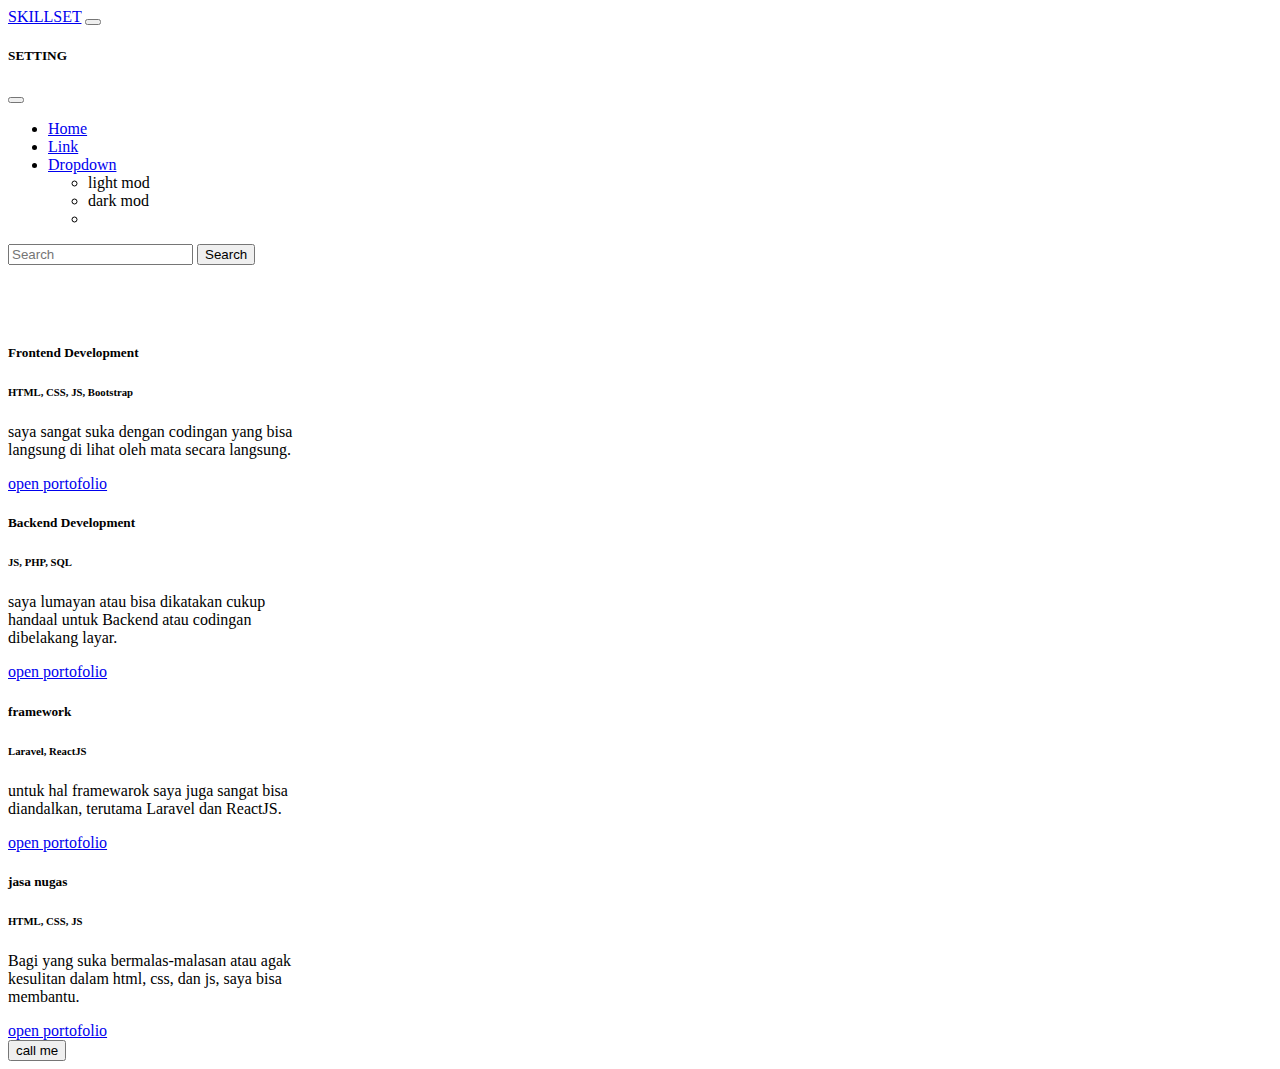
==== skill.html @ 2368690c "add code" ====
<!DOCTYPE html>
<html lang="en">

<head>
    <meta charset="UTF-8">
    <meta http-equiv="X-UA-Compatible" content="IE=edge">
    <meta name="viewport" content="width=device-width, initial-scale=1.0">
    <link rel="stylesheet" href="/css/style.css">
    <title>MY SKILL</title>
    <!-- CSS only -->
    <link href="https://cdn.jsdelivr.net/npm/bootstrap@5.2.2/dist/css/bootstrap.min.css" rel="stylesheet"
        integrity="sha384-Zenh87qX5JnK2Jl0vWa8Ck2rdkQ2Bzep5IDxbcnCeuOxjzrPF/et3URy9Bv1WTRi" crossorigin="anonymous">
</head>

<body>
    <!-- as a link -->
    <nav class="navbar navbar-dark bg-dark fixed-top">
        <div class="container-fluid">
            <a class="navbar-brand" href="#">SKILLSET</a>
            <button class="navbar-toggler" type="button" data-bs-toggle="offcanvas"
                data-bs-target="#offcanvasDarkNavbar" aria-controls="offcanvasDarkNavbar">
                <span class="navbar-toggler-icon"></span>
            </button>
            <div class="offcanvas offcanvas-end text-bg-dark" tabindex="-1" id="offcanvasDarkNavbar"
                aria-labelledby="offcanvasDarkNavbarLabel">
                <div class="offcanvas-header">
                    <h5 class="offcanvas-title" id="offcanvasDarkNavbarLabel">SETTING</h5>
                    <button type="button" class="btn-close btn-close-white" data-bs-dismiss="offcanvas"
                        aria-label="Close"></button>
                </div>
                <div class="offcanvas-body">
                    <ul class="navbar-nav justify-content-end flex-grow-1 pe-3">
                        <li class="nav-item">
                            <a class="nav-link active" aria-current="page" href="/index.HTML">Home</a>
                        </li>
                        <li class="nav-item">
                            <a class="nav-link" href="#">Link</a>
                        </li>
                        <li class="nav-item dropdown">
                            <a class="nav-link dropdown-toggle" href="#" role="button" data-bs-toggle="dropdown"
                                aria-expanded="false">
                                Dropdown
                            </a>
                            <ul class="dropdown-menu dropdown-menu-dark">
                                <li class="dropdown-item" style="cursor: pointer;"><span onclick="setDarkMod(false)"
                                        class="btn1">light mod</span></li>
                                <li class="dropdown-item" style="cursor: pointer;"><span onclick=" setDarkMod(true)"
                                        class="btn1">dark mod</span></li>
                                <li>
                                    <!-- <hr class="dropdown-divider"> -->
                                </li>
                                <!-- <li><a class="dropdown-item" href="#">Something else here</a></li> -->
                            </ul>
                        </li>
                    </ul>
                    <form class="d-flex mt-3" role="search">
                        <input class="form-control me-2" type="search" placeholder="Search" aria-label="Search">
                        <button class="btn btn-success" type="submit">Search</button>
                    </form>
                </div>
            </div>
        </div>
    </nav>


    <div class="d-flex justify-content-center" style="margin-top: 5rem;">
        <div class="d-sm-flex bg-dark shadow-lg p-3 mb-5 rounded">
            <div class="card m-2" style="width: 18rem;">
                <div class="card-body">
                    <h5 class="card-title">Frontend Development</h5>
                    <h6 class="card-subtitle mb-2 text-muted">HTML, CSS, JS, Bootstrap</h6>
                    <p class="card-text">saya sangat suka dengan codingan yang bisa langsung di lihat oleh mata secara
                        langsung.</p>
                    <a href="https://github.com/Hanzo080501/Hanzo080501.github.io" class="card-link">open portofolio</a>
                </div>
            </div>
            <div class="card m-2" style="width: 18rem;">
                <div class="card-body">
                    <h5 class="card-title">Backend Development</h5>
                    <h6 class="card-subtitle mb-2 text-muted">JS, PHP, SQL</h6>
                    <p class="card-text">saya lumayan atau bisa dikatakan cukup handaal untuk Backend atau codingan
                        dibelakang layar.<p>
                            <a href="https://github.com/Hanzo080501/Hanzo080501.github.io" class="card-link">open
                                portofolio</a>
                </div>
            </div>
            <div class="card m-2" style="width: 18rem;">
                <div class="card-body">
                    <h5 class="card-title">framework</h5>
                    <h6 class="card-subtitle mb-2 text-muted">Laravel, ReactJS</h6>
                    <p class="card-text">untuk hal framewarok saya juga sangat bisa diandalkan, terutama Laravel dan
                        ReactJS.</p>
                    <a href="https://github.com/Hanzo080501/Hanzo080501.github.io" class="card-link">open portofolio</a>
                </div>
            </div>
            <div class="card m-2" style="width: 18rem;">
                <div class="card-body">
                    <h5 class="card-title">jasa nugas</h5>
                    <h6 class="card-subtitle mb-2 text-muted">HTML, CSS, JS</h6>
                    <p class="card-text">Bagi yang suka bermalas-malasan atau agak kesulitan dalam html, css, dan js,
                        saya bisa membantu.</p>
                    <a href="https://github.com/Hanzo080501/Hanzo080501.github.io" class="card-link">open portofolio</a>
                </div>
            </div>
        </div>
    </div>
    <div class="d-flex justify-content-center my-2">
        <button class="btn btn-dark" onclick="gassWhatshapp()" type="button">call me</button>
    </div>


    <!-- js button call me -->
    <script src="/js/wa.js" tabindex="text/javascript"></script>
    <!-- JavaScript Bundle with Popper -->
    <script src="https://cdn.jsdelivr.net/npm/bootstrap@5.2.2/dist/js/bootstrap.bundle.min.js"
        integrity="sha384-OERcA2EqjJCMA+/3y+gxIOqMEjwtxJY7qPCqsdltbNJuaOe923+mo//f6V8Qbsw3" crossorigin="anonymous">
    </script>

    <!-- dark mod -->
    <script src="/js/data.js" tabindex="text/javascript"></script>

</body>

</html>
---- css/style.css ----
body {
    transition: .8s;
}

#dark {
    color: #000;
    background: #231D2E;
    transition: .8s;
}

.btn:hover {
    background: rgb(11, 21, 114);
}

.carousel {
    margin-top: 3.5rem;
}
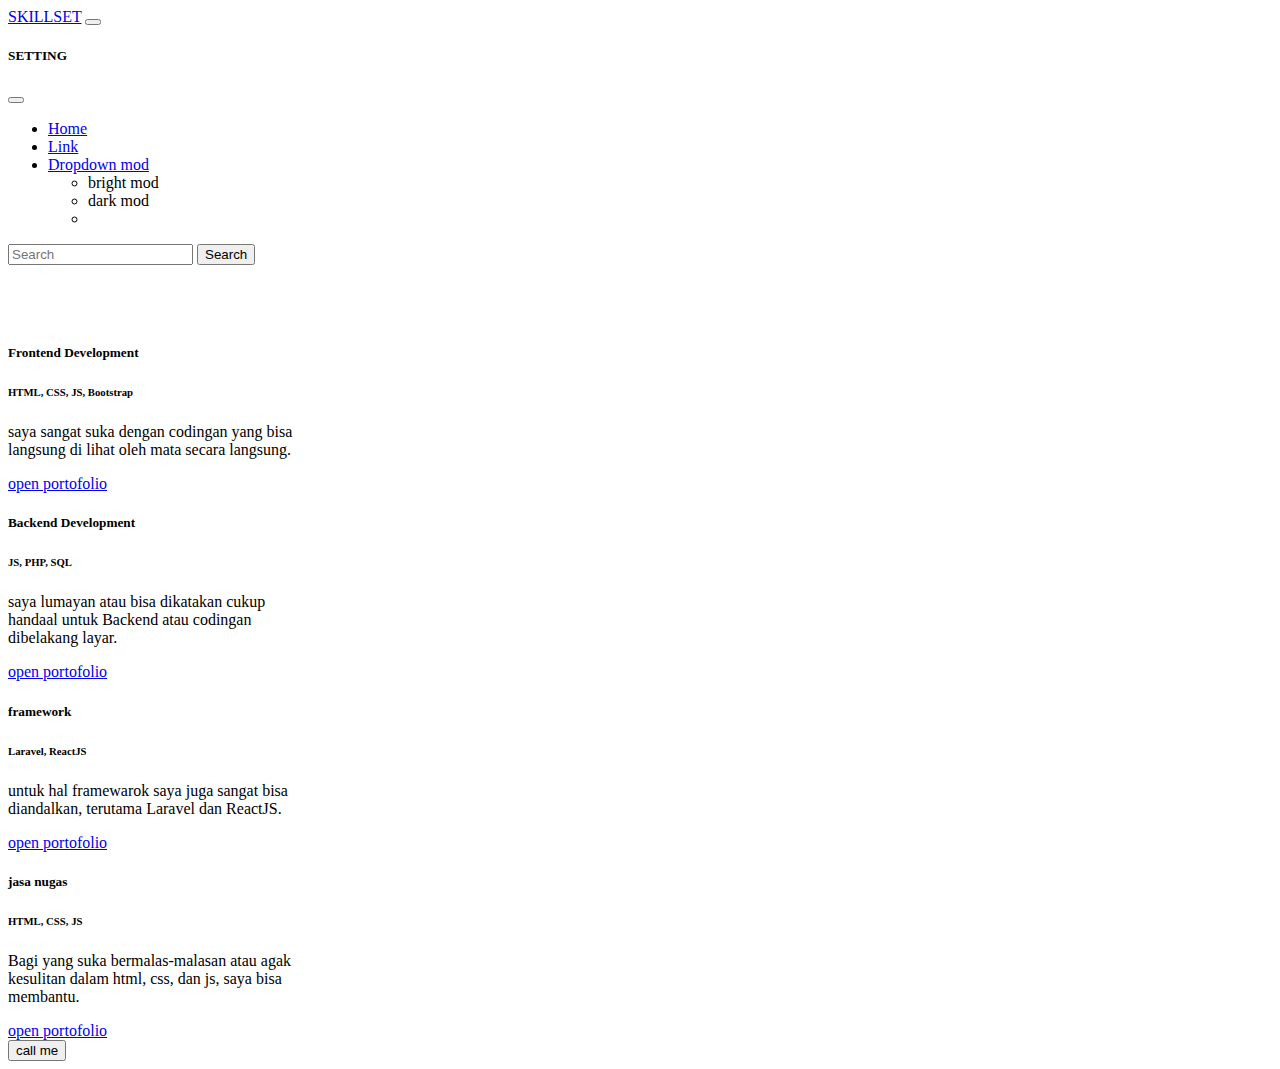
==== commit d3b282b1: "update terbaru" ====
--- a/skill.html
+++ b/skill.html
@@ -39,11 +39,11 @@
                         <li class="nav-item dropdown">
                             <a class="nav-link dropdown-toggle" href="#" role="button" data-bs-toggle="dropdown"
                                 aria-expanded="false">
-                                Dropdown
+                                Dropdown mod
                             </a>
                             <ul class="dropdown-menu dropdown-menu-dark">
                                 <li class="dropdown-item" style="cursor: pointer;"><span onclick="setDarkMod(false)"
-                                        class="btn1">light mod</span></li>
+                                        class="btn1">bright mod</span></li>
                                 <li class="dropdown-item" style="cursor: pointer;"><span onclick=" setDarkMod(true)"
                                         class="btn1">dark mod</span></li>
                                 <li>
